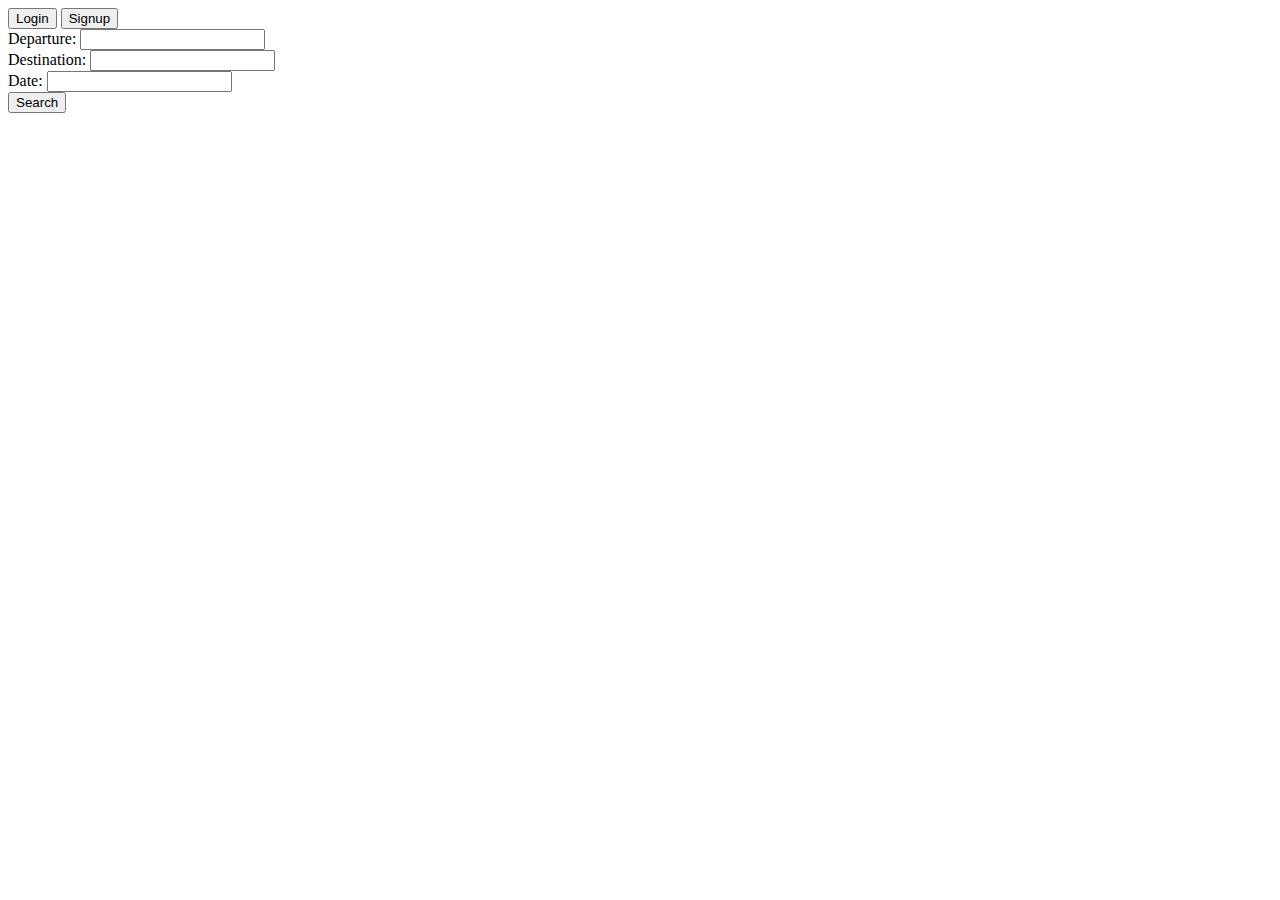
==== AirplaneTicketSystem/WebContent/home.html @ ee69c459 "Added js to home and searching pages. Ajax calls are commented out and testing code is uncommented. " ====
<!DOCTYPE html>
<html>
<head>
    <meta charset="utf-8" />
    <meta http-equiv="X-UA-Compatible" content="IE=edge">
    <title>DisWeb Final Project</title>
    <meta name="viewport" content="width=device-width, initial-scale=1">
    <link rel="stylesheet" type="text/css" media="screen" href="styles/jquery-ui.css" />
    <link rel="stylesheet" type="text/css" media="screen" href="styles/main.css" />
    <script src="scripts/jquery.js"></script>
    <script src="scripts/jquery-ui.js"></script>
    <script src="scripts/home.js"></script>
</head>
<body>

    <div class="bg">
        <div class="banner">
            <button id="loginBtn">Login</button>
            <button id="signupBtn">Signup</button>
        </div>
        <div class="content">
            <form action="[servletname]" method="post">
                <label for="">Departure:</label> 
                <input type="text" name="departure" id="dept">
                <br>
                <label for="">Destination:</label> 
                <input type="text" name="destination" id="dest">
                <br>
                <label for="">Date:</label>
                <input type="text" name="date" id="date">
                <br>
                <input type="submit" value="Search" onclick="SearchClick">
            </form>
        </div>
    </div>
    
</body>
</html>
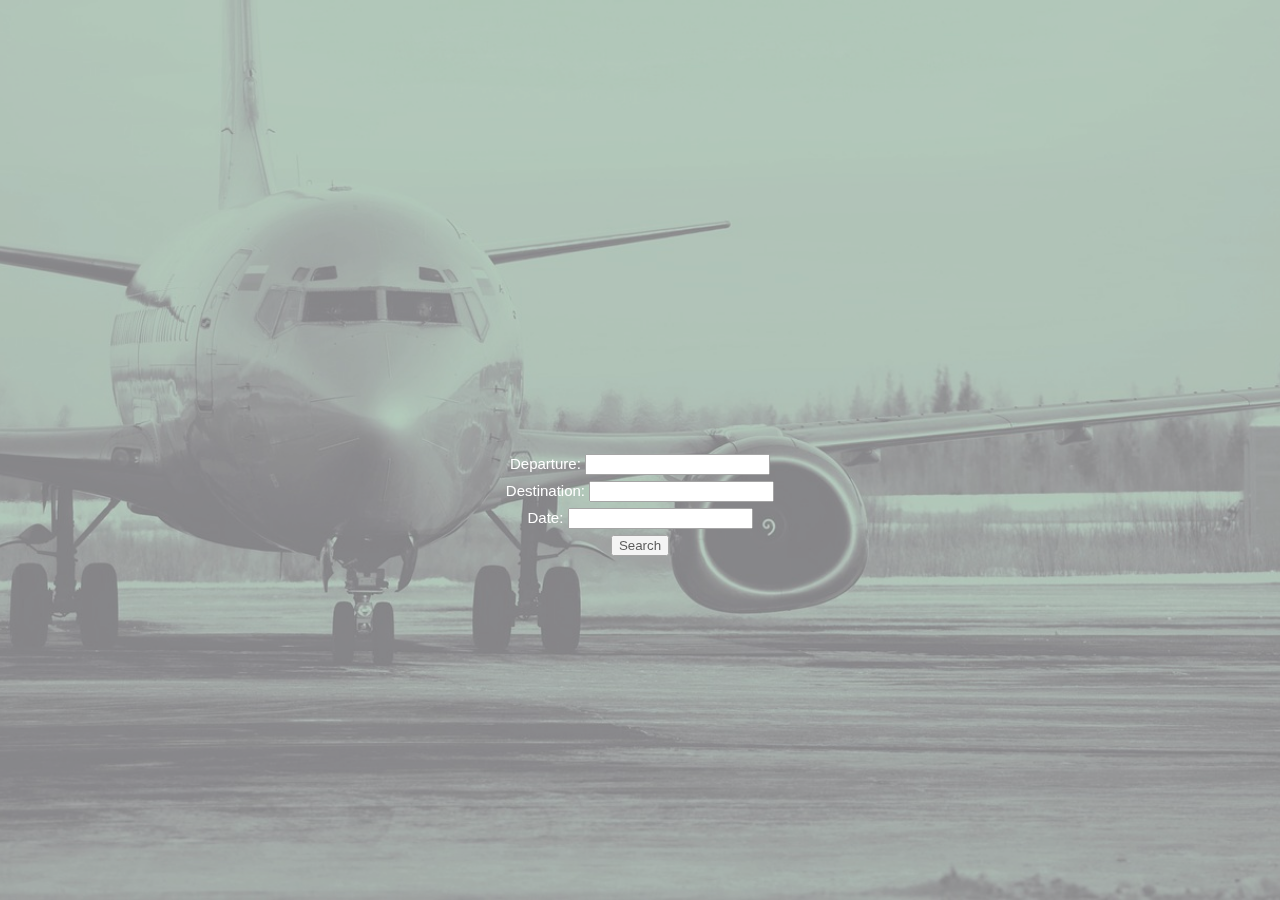
==== commit 34140b8a: "little fixeds" ====
--- a/AirplaneTicketSystem/WebContent/home.html
+++ b/AirplaneTicketSystem/WebContent/home.html
@@ -13,7 +13,7 @@
 </head>
 <body>
 
-    <div class="bg">
+	<div class="bg">
         <div class="banner">
             <button id="loginBtn">Login</button>
             <button id="signupBtn">Signup</button>
--- a/AirplaneTicketSystem/WebContent/styles/main.css
+++ b/AirplaneTicketSystem/WebContent/styles/main.css
@@ -0,0 +1,71 @@
+body, html
+{
+    height: 100%;
+    margin: 0;
+    font: 400 15px/1.8 "Lato", sans-serif;
+	color:white;
+  
+}
+div
+{
+    display: block;
+}
+
+/*Stuff for the banner and it's popups*/
+#banner{
+    padding: 1em 1em;
+    display: flex;
+    justify-content: flex-end;
+    background-color:grey;
+}
+.banner{
+	margin-left:8px;
+	display:none;
+}
+#bannerPopup{
+	display:none;
+	border: solid black 2pt;
+	background-color:grey;
+	width:350px;
+	position:fixed;
+	right:0;
+	top:0;
+	z-index:3;
+}
+#bannerPopupBG{
+	display:none;
+	background-color:grey;
+	opacity:.45;
+	width:100%;
+	height:100%;
+	position:fixed;
+	top:0;
+	left:0;
+	z-index:2;
+}
+
+.bg
+{
+	z-index:-1;
+    background-image: url(plane.jpg);
+    height: 100%;
+    width:100%;
+    position: fixed;
+    top:0;
+    left:0;
+    opacity: 0.65;
+    background-position: center;
+    background-repeat: no-repeat;
+    background-size: cover;
+    display: block;
+}
+
+.content
+{
+    position: absolute;
+    left: 0;
+    top: 50%;
+    width: 100%;
+    text-align: center;
+    color: white;
+}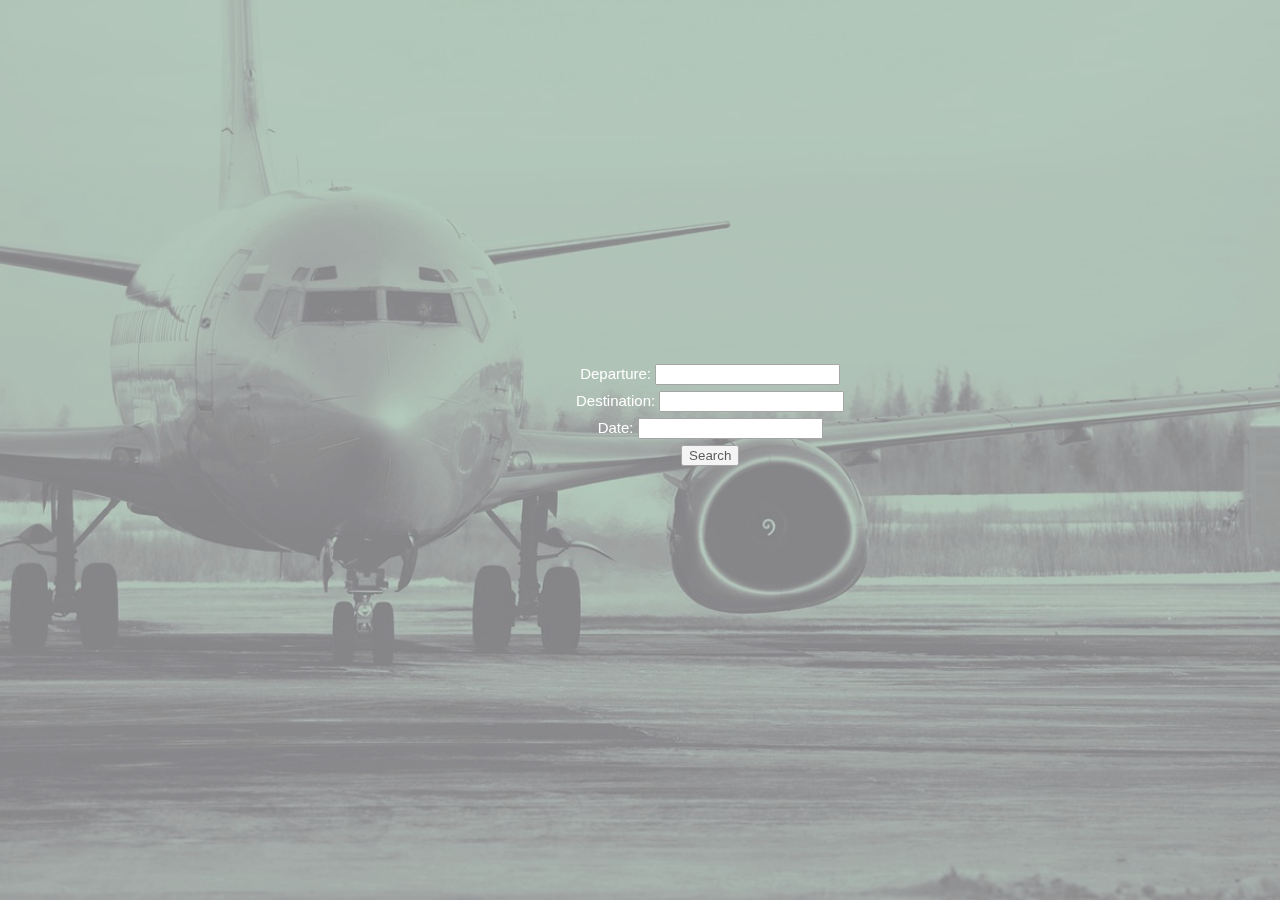
==== commit 70dd09dc: "Merge pull request #16 from Jh13547/AnthonyBranch" ====
--- a/AirplaneTicketSystem/WebContent/home.html
+++ b/AirplaneTicketSystem/WebContent/home.html
@@ -5,7 +5,7 @@
     <meta http-equiv="X-UA-Compatible" content="IE=edge">
     <title>DisWeb Final Project</title>
     <meta name="viewport" content="width=device-width, initial-scale=1">
-    <link rel="stylesheet" type="text/css" media="screen" href="styles/jquery-ui.css" />
+    <link rel="stylesheet" type="text/css" media="screen" href="styles/jquery-ui.css"/>
     <link rel="stylesheet" type="text/css" media="screen" href="styles/main.css" />
     <script src="scripts/jquery.js"></script>
     <script src="scripts/jquery-ui.js"></script>
--- a/AirplaneTicketSystem/WebContent/styles/main.css
+++ b/AirplaneTicketSystem/WebContent/styles/main.css
@@ -63,9 +63,8 @@
 .content
 {
     position: absolute;
-    left: 0;
-    top: 50%;
-    width: 100%;
+    left: 45%;
+    top: 40%;
     text-align: center;
     color: white;
 }